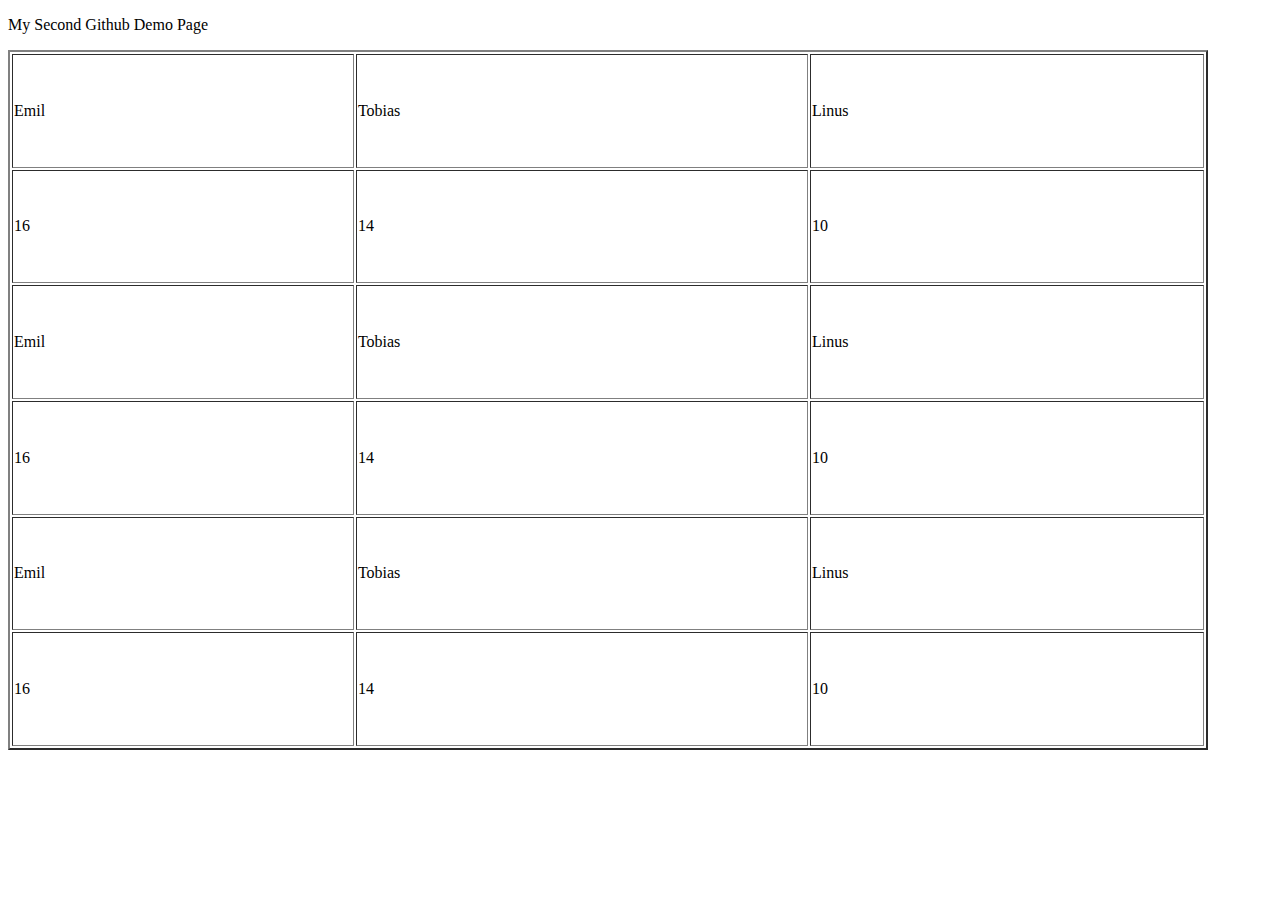
==== Day2/index.html @ c8073de1 "chnge day2" ====
<!DOCTYPE html>
<html lang="en">
<head>
    <meta charset="UTF-8">
    <meta http-equiv="X-UA-Compatible" content="IE=edge">
    <meta name="viewport" content="width=device-width, initial-scale=1.0">
    <title>Document</title>
    <link rel="stylesheet" href="style.css">
</head>
<body>
    <p>My Second Github Demo Page</p>
    <table border="2px" width="1200px" height="700px">
        <tr>
          <td>Emil</td>
          <td>Tobias</td>
          <td>Linus</td>
        </tr>
        <tr>
          <td>16</td>
          <td>14</td>
          <td>10</td>
        </tr>
        <tr>
            <td>Emil</td>
            <td>Tobias</td>
            <td>Linus</td>
          </tr>
          <tr>
            <td>16</td>
            <td>14</td>
            <td>10</td>
          </tr>
          <tr>
            <td>Emil</td>
            <td>Tobias</td>
            <td>Linus</td>
          </tr>
          <tr>
            <td>16</td>
            <td>14</td>
            <td>10</td>
          </tr>
      </table>
      
</body>
</html>
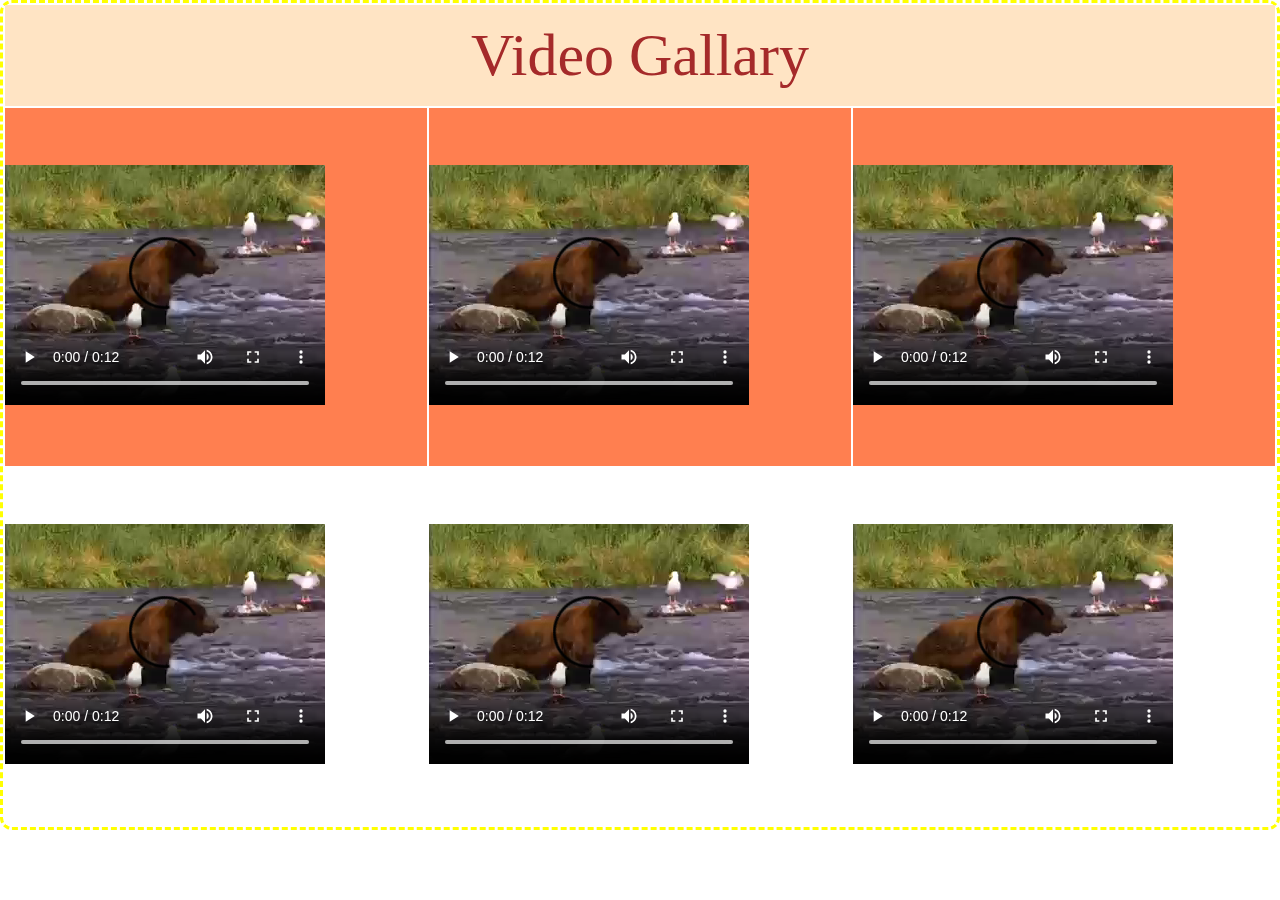
==== commit 890a928a: "video gallery" ====
--- a/Day2/index.html
+++ b/Day2/index.html
@@ -8,39 +8,40 @@
     <link rel="stylesheet" href="style.css">
 </head>
 <body>
-    <p>My Second Github Demo Page</p>
-    <table border="2px" width="1200px" height="700px">
-        <tr>
-          <td>Emil</td>
-          <td>Tobias</td>
-          <td>Linus</td>
-        </tr>
-        <tr>
-          <td>16</td>
-          <td>14</td>
-          <td>10</td>
-        </tr>
-        <tr>
-            <td>Emil</td>
-            <td>Tobias</td>
-            <td>Linus</td>
-          </tr>
-          <tr>
-            <td>16</td>
-            <td>14</td>
-            <td>10</td>
-          </tr>
-          <tr>
-            <td>Emil</td>
-            <td>Tobias</td>
-            <td>Linus</td>
-          </tr>
-          <tr>
-            <td>16</td>
-            <td>14</td>
-            <td>10</td>
-          </tr>
-      </table>
-      
+ 
+    <table>
+      <tr>  <td colspan="3" id="heading">Video Gallary</td>
+      </tr>
+      <tr id="row1">
+        <td>
+            
+         <video width="320" controls>
+       <source src="movie.mp4" type="video/mp4">
+    
+      </video>
+        </td>
+        <td>
+                
+         <video width="320" height="240" controls>
+            <source src="movie.mp4" type="video/mp4">
+        </td>
+        <td>
+                
+         <video width="320" height="240" controls>
+            <source src="movie.mp4" type="video/mp4">
+        </td>
+      </tr>
+      <tr id="row2">
+        <td>    
+            <video width="320" height="240" controls>
+          <source src="movie.mp4" type="video/mp4"></td>
+        <td>    
+            <video width="320" height="240" controls>
+          <source src="movie.mp4" type="video/mp4"></td>
+        <td>    
+            <video width="320" height="240" controls>
+          <source src="movie.mp4" type="video/mp4"></td>
+      </tr>
+       
 </body>
 </html>--- a/Day2/style.css
+++ b/Day2/style.css
@@ -0,0 +1,25 @@
+*{
+    margin: 0px;
+    padding: 0px;
+}
+table{
+    width: 100%;
+    height: 830px;
+    border-radius: 12px;
+    border-style: dashed;
+    border-color:yellow;
+    
+
+}
+#heading{
+    text-align: center;
+    font-size: 60px;
+    background-color: bisque;
+    color: brown;
+}
+#row1{
+    background-color: coral;
+}g
+#row2{
+    background-color: burlywood;
+}
